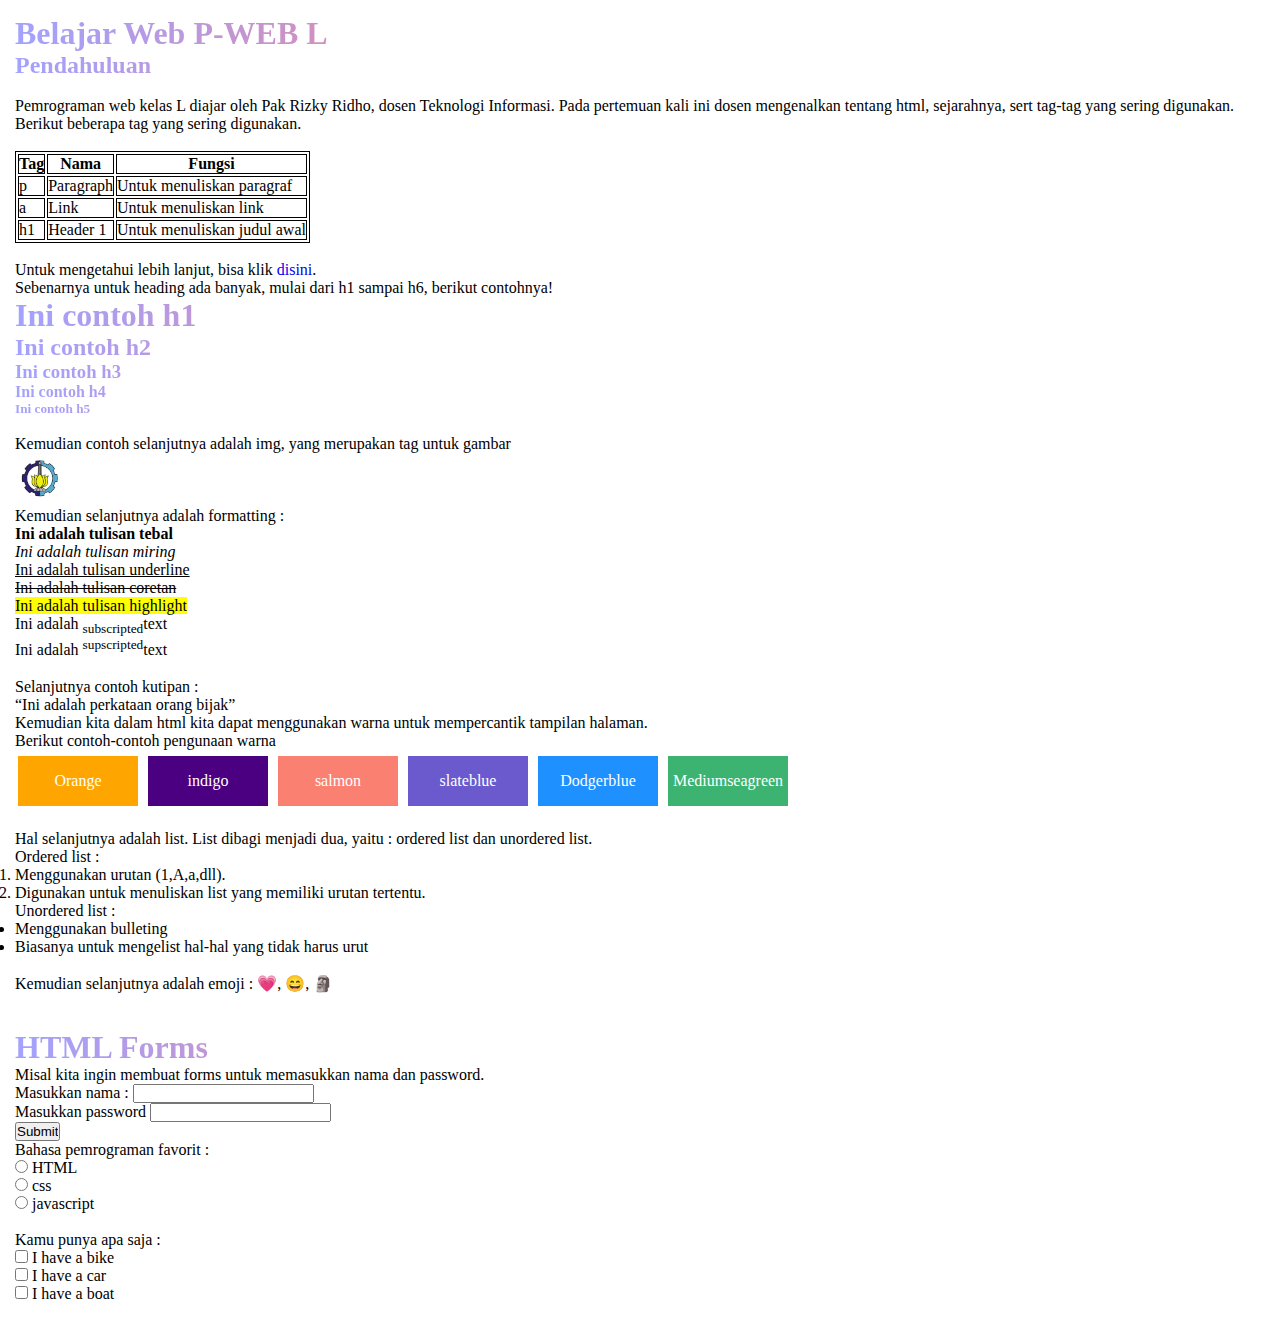
==== index.html @ df34f4e8 "Add first file" ====
<!DOCTYPE html>
<html lang="en">
<head>
    <meta charset="UTF-8">
    <meta name="viewport" content="width=device-width, initial-scale=1.0">
    <link rel="stylesheet" href="style.css">
    <title>Tugas HTML P-WEB L</title>
</head>
<body>
    <h1>Belajar Web P-WEB L</h1>
    <h2>Pendahuluan</h2>
    <br>
    <p>Pemrograman web kelas L diajar oleh Pak Rizky Ridho, dosen Teknologi Informasi. Pada pertemuan kali ini dosen mengenalkan tentang html, sejarahnya, sert tag-tag yang sering digunakan. Berikut beberapa tag yang sering digunakan.</p>
    <br>
    <table>
        <tr>
            <th>Tag</th>
            <th>Nama</th>
            <th>Fungsi</th>
        </tr>
        <tr>
            <td>p</td>
            <td>Paragraph</td>
            <td>Untuk menuliskan paragraf</td>
        </tr>
        <tr>
            <td>a</td>
            <td>Link</td>
            <td>Untuk menuliskan link</td>
        </tr>
        <tr>
            <td>h1</td>
            <td>Header 1</td>
            <td>Untuk menuliskan judul awal</td>
        </tr>
    </table>
    <br>
    <p>Untuk mengetahui lebih lanjut, bisa klik <a href="#">disini</a>.</p>

    <p>Sebenarnya untuk heading ada banyak, mulai dari h1 sampai h6, berikut contohnya!</p>

    <h1>Ini contoh h1</h1>
    <h2>Ini contoh h2</h2>
    <h3>Ini contoh h3</h3>
    <h4>Ini contoh h4</h4>
    <h5>Ini contoh h5</h5>
    <br>
    <p>Kemudian contoh selanjutnya adalah img, yang merupakan tag untuk gambar</p>
    <img src="Logo ITS2.PNG" alt="">
    <br>
    Kemudian selanjutnya adalah formatting : 
    <p><b>Ini adalah tulisan tebal</b></p>
    <p><i>Ini adalah tulisan miring</i></p>
    <p><u>Ini adalah tulisan underline</u></p>
    <p><s>Ini adalah tulisan coretan</s></p>
    <p><mark>Ini adalah tulisan highlight</mark></p>
    <p>Ini adalah <sub>subscripted</sub>text</p>
    <p>Ini adalah <sup>supscripted</sup>text</p>
    <br>
    <p>Selanjutnya contoh kutipan :</body></p>
    <q>Ini adalah perkataan orang bijak</q>
    <br>
    <p>Kemudian kita dalam html kita dapat menggunakan warna untuk mempercantik tampilan halaman.</p>
    <p>Berikut contoh-contoh pengunaan warna</p>
    <div class="colorbox" style="background-color: orange;">Orange</div>
    <div class="colorbox" style="background-color: indigo;">indigo</div>
    <div class="colorbox" style="background-color: salmon;">salmon</div>
    <div class="colorbox" style="background-color: slateblue;">slateblue</div>
    <div class="colorbox" style="background-color: dodgerblue;">Dodgerblue</div>
    <div class="colorbox" style="background-color: mediumseagreen;">Mediumseagreen</div>
    <br><br>
    <p>Hal selanjutnya adalah list. List dibagi menjadi dua, yaitu : ordered list dan unordered list.</p>
    <p>Ordered list : </p>
    <ol type="1">
        <li>Menggunakan urutan (1,A,a,dll).</li>
        <li>Digunakan untuk menuliskan list yang memiliki urutan tertentu.</li>
    </ol>
    <p>Unordered list : </p>
    <ul>
        <li>Menggunakan bulleting</li>
        <li>Biasanya untuk mengelist hal-hal yang tidak harus urut</li>
    </ul>
    <br>
    <p>Kemudian selanjutnya adalah emoji : &#128151, &#128516, &#128511</p>
    <br><br>
    <h1>HTML Forms</h1>
    <p>Misal kita ingin membuat forms untuk memasukkan nama dan password.</p>
    <label for="name">Masukkan nama : </label>
    <input type="text" id="name"><br>
    <label for="pw">Masukkan password</label>
    <input type="password" id="pw"><br>
    <input type="submit" name="" id="">
    <p>Bahasa pemrograman favorit :</p>
    <form action="">
        <input type="radio" name="fav_language" value="HTML">
        <label for="HTML">HTML</label><br>
        <input type="radio" name="fav_language" value="css">
        <label for="css">css</label><br>
        <input type="radio" name="fav_language" value="javascript">
        <label for="javascript">javascript</label><br>
    </form><br>
    <p>Kamu punya apa saja :</p>
    <form>
        <input type="checkbox" id="vehicle1" name="vehicle1" value="Bike">
        <label for="vehicle1"> I have a bike</label><br>
        <input type="checkbox" id="vehicle2" name="vehicle2" value="Car">
        <label for="vehicle2"> I have a car</label><br>
        <input type="checkbox" id="vehicle3" name="vehicle3" value="Boat">
        <label for="vehicle3"> I have a boat</label>
      </form>

      
</body>
</html>
---- style.css ----
* {
    padding: 0;
    margin: 0;
}

body {
    margin:15px ;
}

h1,h2,h3,h4,h5,h6 {
    /* margin-bottom: 30px; */
    /* font-size: 30px; */
    background-image: linear-gradient(to right, rgba(0, 0, 255, 0.365), rgba(255, 0, 0, 0.502), rgba(255, 166, 0, 0.59));
    color: transparent;
    -webkit-background-clip: text;
    background-clip: text;
}

/* h2 {
    font-size: 24px;
    color: blue;
} */

/* p{
    margin-bottom: 10px;
} */

a {
    text-decoration: none;
}

table,th,td {
    border:1px solid black;
    /* padding: 10px; */
    /* margin-bottom: 10px; */
  }

img {
    width: 50px;
  }

.colorbox {
    color: white;
    margin:6px 3px;
    width: 120px;
    height: 50px;
    display: inline-block;
    line-height: 50px;
    text-align: center;
    /* border-radius: 5px; */
}
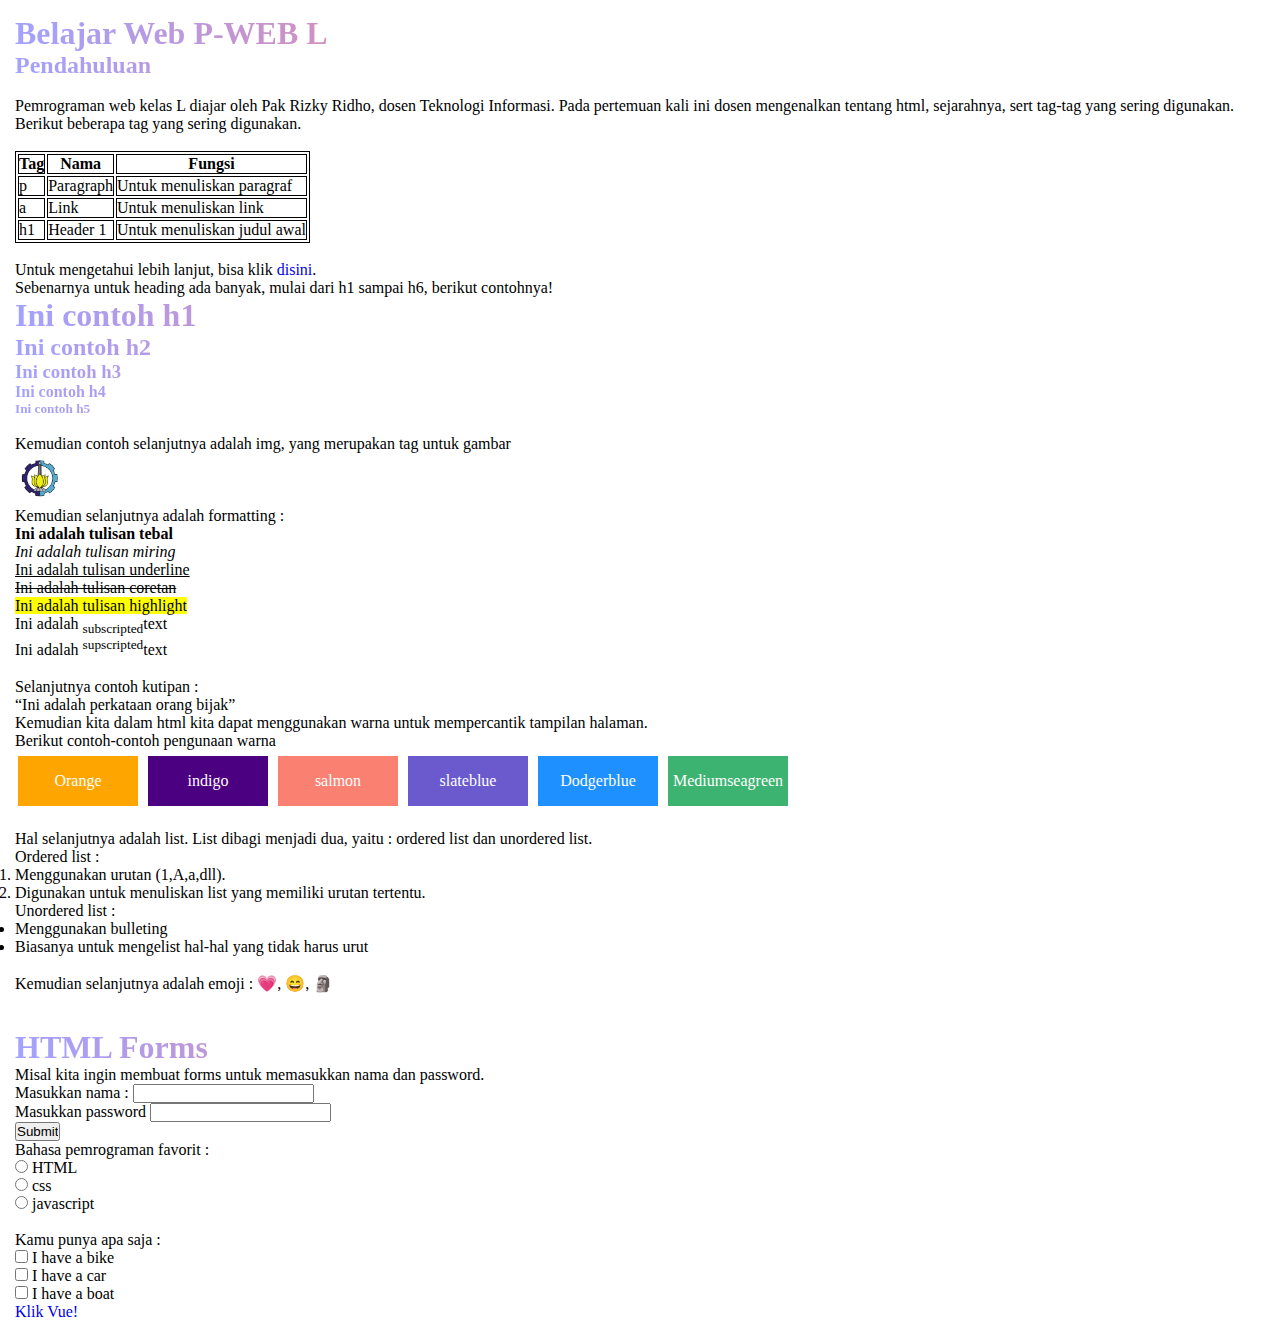
==== commit 54279493: "Add link to vue" ====
--- a/index.html
+++ b/index.html
@@ -108,7 +108,7 @@
         <input type="checkbox" id="vehicle3" name="vehicle3" value="Boat">
         <label for="vehicle3"> I have a boat</label>
       </form>
-
+    <a href = "vue/index.html">Klik Vue!</a>
       
 </body>
-</html>+</html>
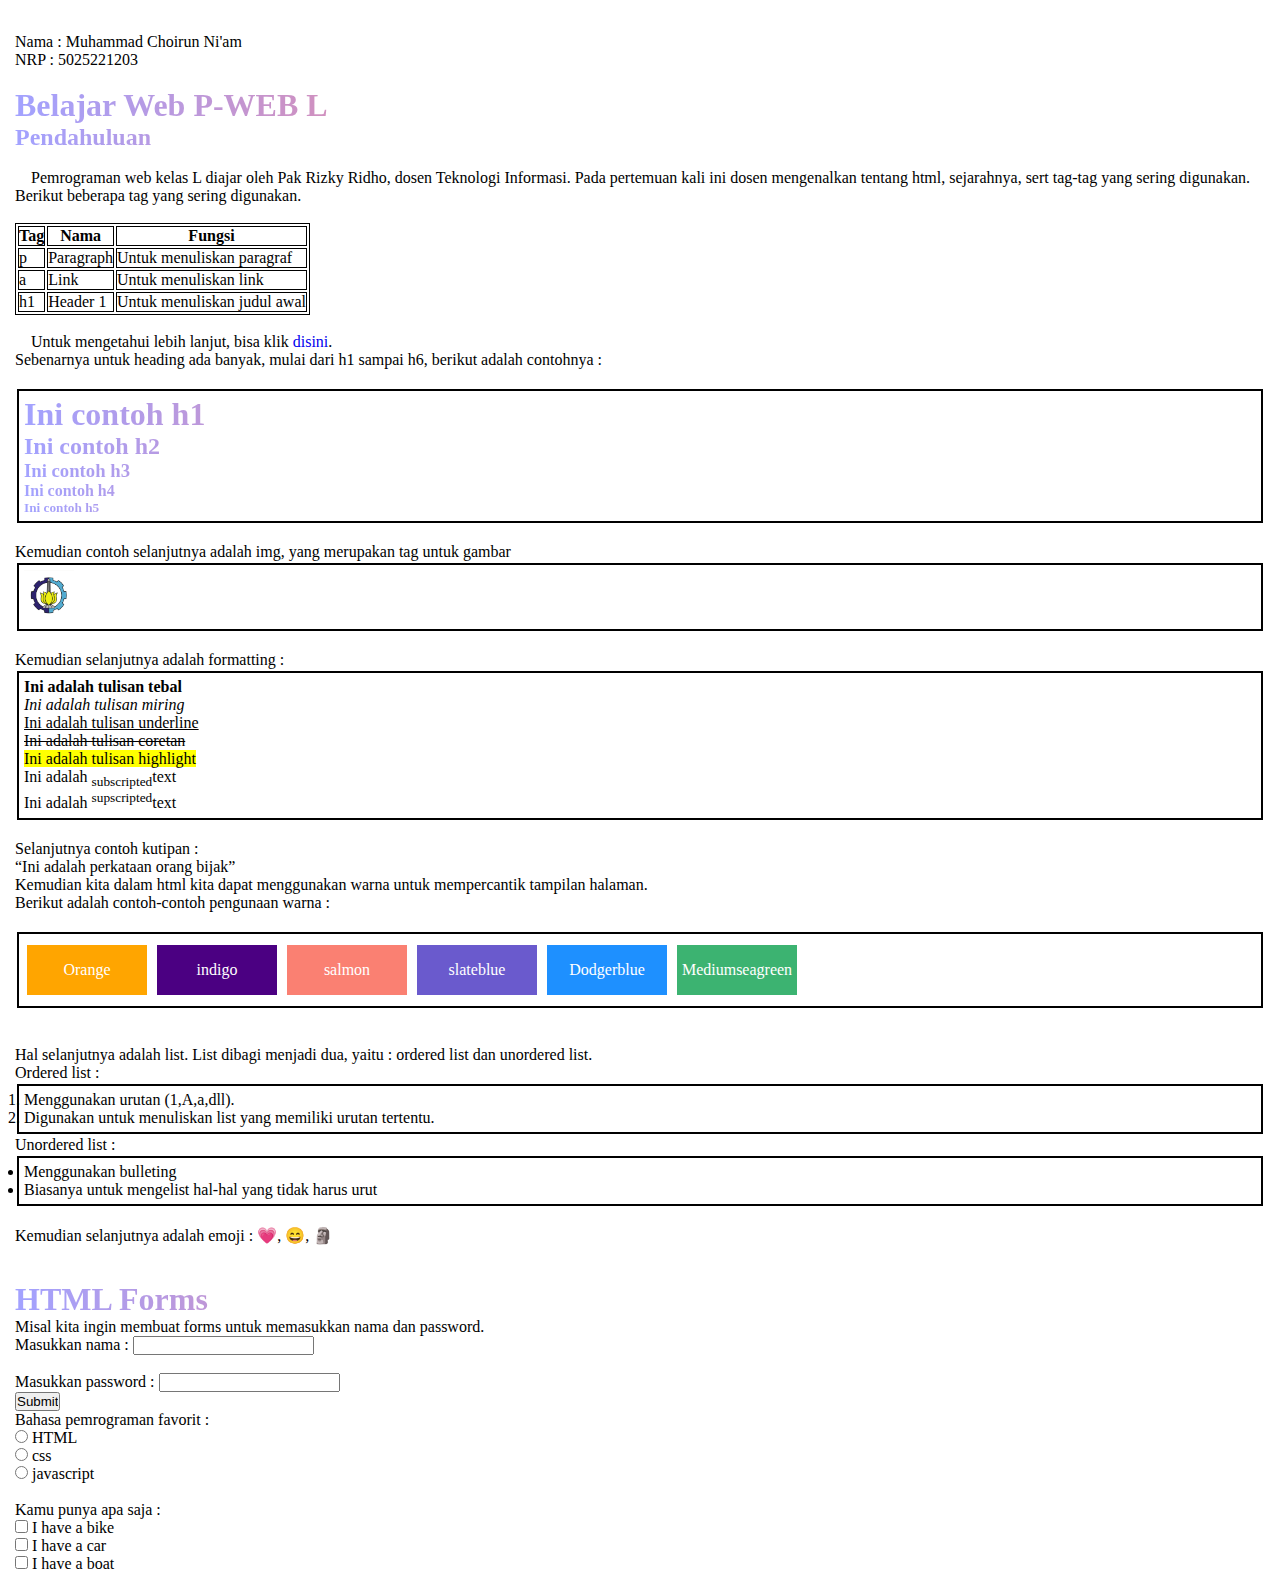
==== commit 0cf42502: "Add change for index.html" ====
--- a/index.html
+++ b/index.html
@@ -7,10 +7,13 @@
     <title>Tugas HTML P-WEB L</title>
 </head>
 <body>
+    <br>
+    <p>Nama : Muhammad Choirun Ni'am</p>
+    <p>NRP : 5025221203</p><br>
     <h1>Belajar Web P-WEB L</h1>
     <h2>Pendahuluan</h2>
     <br>
-    <p>Pemrograman web kelas L diajar oleh Pak Rizky Ridho, dosen Teknologi Informasi. Pada pertemuan kali ini dosen mengenalkan tentang html, sejarahnya, sert tag-tag yang sering digunakan. Berikut beberapa tag yang sering digunakan.</p>
+    <p> &emsp;Pemrograman web kelas L diajar oleh Pak Rizky Ridho, dosen Teknologi Informasi. Pada pertemuan kali ini dosen mengenalkan tentang html, sejarahnya, sert tag-tag yang sering digunakan. Berikut beberapa tag yang sering digunakan.</p>
     <br>
     <table>
         <tr>
@@ -35,20 +38,24 @@
         </tr>
     </table>
     <br>
-    <p>Untuk mengetahui lebih lanjut, bisa klik <a href="#">disini</a>.</p>
+    <p> &emsp;Untuk mengetahui lebih lanjut, bisa klik <a href="#">disini</a>.</p>
 
-    <p>Sebenarnya untuk heading ada banyak, mulai dari h1 sampai h6, berikut contohnya!</p>
-
+    <p>Sebenarnya untuk heading ada banyak, mulai dari h1 sampai h6, berikut adalah contohnya : </p><br>
+    <div class="div-h" style="border: 2px solid #000; margin: 2px; padding: 5px;">
     <h1>Ini contoh h1</h1>
     <h2>Ini contoh h2</h2>
     <h3>Ini contoh h3</h3>
     <h4>Ini contoh h4</h4>
     <h5>Ini contoh h5</h5>
+    </div>
     <br>
     <p>Kemudian contoh selanjutnya adalah img, yang merupakan tag untuk gambar</p>
-    <img src="Logo ITS2.PNG" alt="">
+    <div class="div-h" style="border: 2px solid #000; margin: 2px; padding: 5px;">
+        <img src="Logo ITS2.PNG" alt="">
+    </div>
     <br>
-    Kemudian selanjutnya adalah formatting : 
+    <p>Kemudian selanjutnya adalah formatting : </p>
+    <div class="div-h" style="border: 2px solid #000; margin: 2px; padding: 5px;">
     <p><b>Ini adalah tulisan tebal</b></p>
     <p><i>Ini adalah tulisan miring</i></p>
     <p><u>Ini adalah tulisan underline</u></p>
@@ -56,40 +63,50 @@
     <p><mark>Ini adalah tulisan highlight</mark></p>
     <p>Ini adalah <sub>subscripted</sub>text</p>
     <p>Ini adalah <sup>supscripted</sup>text</p>
+    </div>
     <br>
     <p>Selanjutnya contoh kutipan :</body></p>
     <q>Ini adalah perkataan orang bijak</q>
     <br>
     <p>Kemudian kita dalam html kita dapat menggunakan warna untuk mempercantik tampilan halaman.</p>
-    <p>Berikut contoh-contoh pengunaan warna</p>
+    <p>Berikut adalah contoh-contoh pengunaan warna :</p><br>
+
+    <div class="div-h" style="border: 2px solid #000; margin: 2px; padding: 5px;">
     <div class="colorbox" style="background-color: orange;">Orange</div>
     <div class="colorbox" style="background-color: indigo;">indigo</div>
     <div class="colorbox" style="background-color: salmon;">salmon</div>
     <div class="colorbox" style="background-color: slateblue;">slateblue</div>
     <div class="colorbox" style="background-color: dodgerblue;">Dodgerblue</div>
     <div class="colorbox" style="background-color: mediumseagreen;">Mediumseagreen</div>
+    </div>
+
     <br><br>
     <p>Hal selanjutnya adalah list. List dibagi menjadi dua, yaitu : ordered list dan unordered list.</p>
     <p>Ordered list : </p>
+    <div class="div-h" style="border: 2px solid #000; margin: 2px; padding: 5px;">
     <ol type="1">
         <li>Menggunakan urutan (1,A,a,dll).</li>
         <li>Digunakan untuk menuliskan list yang memiliki urutan tertentu.</li>
     </ol>
+    </div>
     <p>Unordered list : </p>
+    <div class="div-h" style="border: 2px solid #000; margin: 2px; padding: 5px;">
     <ul>
         <li>Menggunakan bulleting</li>
         <li>Biasanya untuk mengelist hal-hal yang tidak harus urut</li>
     </ul>
+    </div>
     <br>
     <p>Kemudian selanjutnya adalah emoji : &#128151, &#128516, &#128511</p>
     <br><br>
     <h1>HTML Forms</h1>
     <p>Misal kita ingin membuat forms untuk memasukkan nama dan password.</p>
     <label for="name">Masukkan nama : </label>
-    <input type="text" id="name"><br>
-    <label for="pw">Masukkan password</label>
+    <input type="text" id="name"><br><br>
+    <label for="pw">Masukkan password : </label>
     <input type="password" id="pw"><br>
     <input type="submit" name="" id="">
+    <br>
     <p>Bahasa pemrograman favorit :</p>
     <form action="">
         <input type="radio" name="fav_language" value="HTML">
@@ -108,7 +125,8 @@
         <input type="checkbox" id="vehicle3" name="vehicle3" value="Boat">
         <label for="vehicle3"> I have a boat</label>
       </form>
-    <a href = "vue/index.html">Klik Vue!</a>
+    
+    <a href="vue/"></a>
       
 </body>
-</html>
+</html>